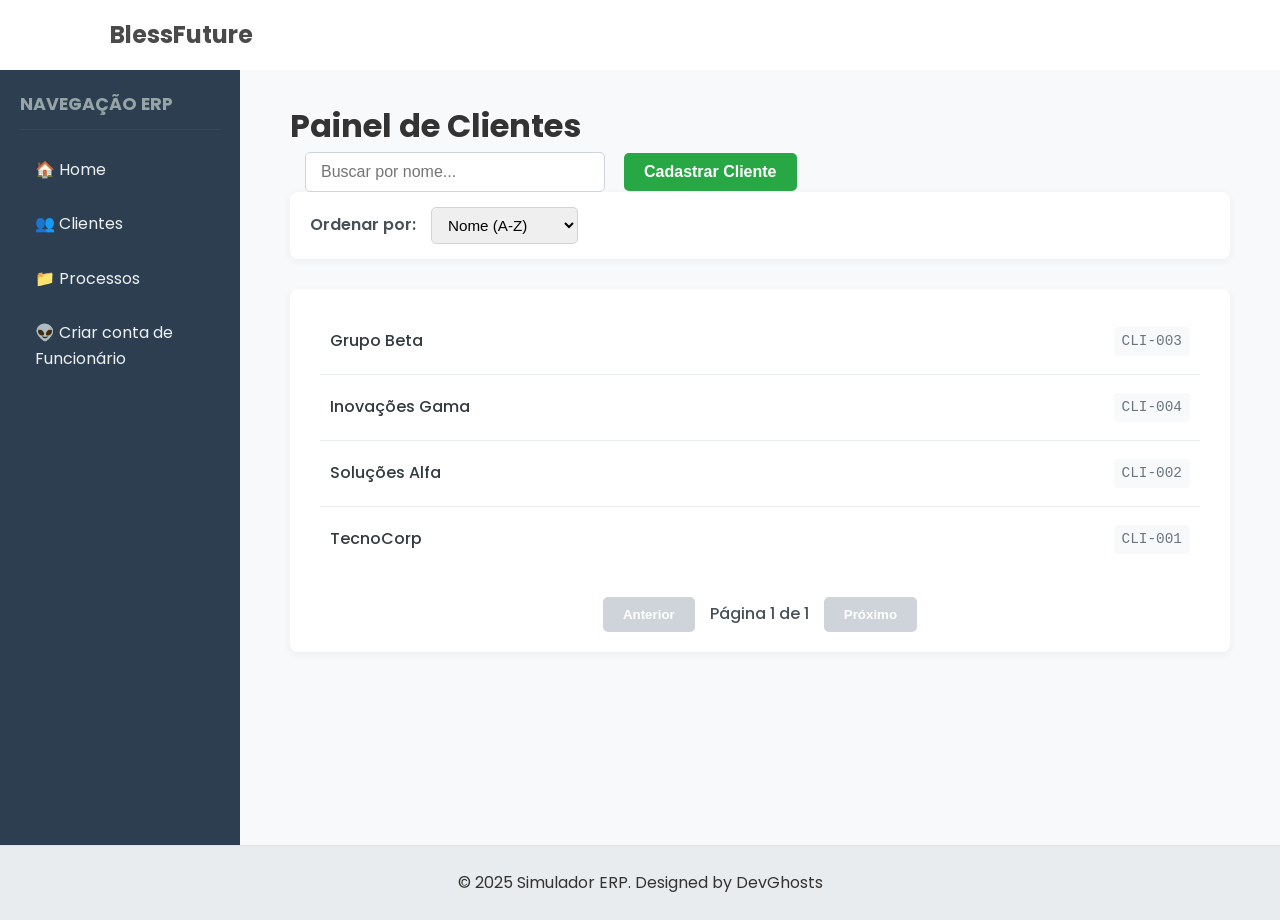
==== Prototipo ERP/clientes.html @ cd195736 "Primeiro Commit" ====
<!DOCTYPE html>
<html lang="pt-br">
<head>
    <meta charset="UTF-8">
    <meta name="viewport" content="width=device-width, initial-scale=1.0">
    <title>Página Clientes | ERP</title>
    <link rel="stylesheet" href="style.css">
</head>

<body>
    <header class="main-header">
        <div class="container">
            <a href="index.html" class="logo">BlessFuture</a>
            <nav class="main-nav"></nav>
        </div>
    </header>

    <div class="page-container">
        <aside class="sidebar">
            <nav class="sidebar-nav">
                <h2>Navegação ERP</h2>
                <ul>
                    <li><a href="index.html">🏠 Home</a></li>
                    <li><a href="clientes.html">👥 Clientes</a></li>
                    <li><a href="processos.html">📁 Processos</a></li>
                    <li><a href="usuarios.html">👽 Criar conta de Funcionário</a></li>
                </ul>
            </nav>
        </aside>

        <main class="main-content">
            <div class="container">
                <div class="page-header">
                    <h1>Painel de Clientes</h1>
                    <input type="text" id="search-input" placeholder="Buscar por nome...">
                    <button id="add-client-btn" class="btn-primary">Cadastrar Cliente</button>
                </div>
                
                <div class="filter-controls">
                    <label for="sort-clients-select">Ordenar por:</label>
                    <select id="sort-clients-select">
                        <option value="name-asc">Nome (A-Z)</option>
                        <option value="name-desc">Nome (Z-A)</option>
                        <option value="date-desc">Mais Recentes</option>
                        <option value="date-asc">Mais Antigos</option>
                    </select>
                </div>
                
                <div class="client-list-container">
                    <ul id="client-list">
                        </ul>
                    <div class="pagination-controls">
                        <button id="prev-button">Anterior</button>
                        <span id="page-info"></span>
                        <button id="next-button">Próximo</button>
                    </div>
                </div>
            </div>
        </main>
    </div>

    <footer class="main-footer">
        <div class="container">
            <p>&copy; 2025 Simulador ERP. Designed by DevGhosts</p>
        </div>
    </footer>

    <div id="add-client-modal" class="modal-overlay">
        <div class="modal-content">
            <h2>Cadastrar Novo Cliente</h2>
            <form id="add-client-form">
                <div class="form-grid">
                    <div>
                        <label for="company-name">Nome da Empresa</label>
                        <input type="text" id="company-name" placeholder="Ex: Soluções Inovadoras S.A." required>
                    </div>
                    <div>
                        <label for="cnpj">CNPJ</label>
                        <input type="text" id="cnpj" placeholder="00.000.000/0000-00" required>
                    </div>
                    <div>
                        <label for="responsavel">Responsável</label>
                        <input type="text" id="responsavel" placeholder="Ex: Ana da Silva" required>
                    </div>
                    <div>
                        <label for="email">Email</label>
                        <input type="email" id="email" placeholder="contato@empresa.com" required>
                    </div>
                    <div class="full-width">
                        <label for="telefone">Telefone de Contato</label>
                        <input type="tel" id="telefone" placeholder="(11) 99999-9999" required>
                    </div>
                </div>
                
                <div class="modal-actions">
                    <button type="button" id="cancel-add-btn" class="btn-secondary">Cancelar</button>
                    <button type="submit" class="btn-primary">Salvar Cliente</button>
                </div>
            </form>
            <button id="close-add-modal-btn" class="close-modal">&times;</button>
        </div>
    </div>

    <div id="client-details-modal" class="modal-overlay">
        <div class="modal-content">
            <div class="modal-header">
                <h2 id="detail-nome">Nome da Empresa</h2>
                <button id="close-details-modal-btn" class="close-modal">&times;</button>
            </div>
            <div class="modal-body">
                <div class="details-grid">
                    <div><strong>CNPJ:</strong> <span id="detail-cnpj"></span></div>
                    <div><strong>Responsável:</strong> <span id="detail-responsavel"></span></div>
                    <div><strong>Email:</strong> <span id="detail-email"></span></div>
                    <div><strong>Telefone:</strong> <span id="detail-telefone"></span></div>
                    <div><strong>Cliente desde:</strong> <span id="detail-data-cadastro"></span></div>
                </div>
                <hr class="details-hr">
                <h3>Processos Associados</h3>
                <ul id="detail-process-list" class="process-list">
                </ul>
            </div>
            <div class="modal-footer">
                <button id="delete-client-btn" class="btn-danger">Excluir Cliente</button>
            </div>
        </div>
    </div>

    <script src="clientes.js" defer></script>

</body>
</html>
---- Prototipo ERP/style.css ----
/* Importando fonte e estilos globais */
@import url('https://fonts.googleapis.com/css2?family=Poppins:wght@400;500;600;700&display=swap');

* { margin: 0; padding: 0; box-sizing: border-box; }

body {
    font-family: 'Poppins', sans-serif;
    background-color: #f8f9fa;
    color: #333;
    line-height: 1.6;
}

/* --- CLASSES UTILITÁRIAS --- */
.container { max-width: 1100px; margin: 0 auto; padding: 0 20px; }
.flex-between-center { display: flex; justify-content: space-between; align-items: center; }

/* --- ESTRUTURA PRINCIPAL (HEADER, FOOTER, SIDEBAR) --- */
.main-header { background-color: #fff; padding: 1rem 0; box-shadow: 0 2px 5px rgba(0,0,0,0.05); z-index: 100; }
.main-footer { text-align: center; padding: 1.5rem 0; background-color: #e9ecef; border-top: 1px solid #dee2e6; }
.page-container { display: flex; min-height: calc(100vh - 125px); }
.main-content { flex-grow: 1; padding: 30px; background-color: #f8f9fa; }
.sidebar { width: 240px; flex-shrink: 0; background-color: #2c3e50; color: #ecf0f1; padding: 20px; }

/* --- NAVEGAÇÃO --- */
.main-nav ul, .sidebar-nav ul, #client-list { list-style: none; }
.main-nav ul { display: flex; gap: 25px; }
.main-nav a, .sidebar-nav a { text-decoration: none; transition: all 0.2s; }
.main-nav a { color: #555; font-weight: 600; padding-bottom: 5px; }
.main-nav a:hover { color: #a100ff; }
.logo { font-size: 1.5rem; font-weight: 700; color: #4a4a4a; text-decoration: none; }

/* --- SIDEBAR NAV --- */
.sidebar-nav h2 { font-size: 1.1rem; color: #95a5a6; text-transform: uppercase; margin-bottom: 15px; padding-bottom: 10px; border-bottom: 1px solid #34495e; }
.sidebar-nav li { margin-bottom: 5px; }
.sidebar-nav a { display: block; color: #ecf0f1; padding: 12px 15px; border-radius: 6px; }
.sidebar-nav a:hover { background-color: #34495e; }

/* --- BOTÕES (BASE E MODIFICADORES) --- */
.btn, .pagination-controls button, .btn-primary, .btn-secondary {
    color: white;
    border: none;
    padding: 10px 20px;
    border-radius: 5px;
    cursor: pointer;
    font-weight: 600;
    transition: background-color 0.2s;
}
.pagination-controls button { background-color: #007bff; }
.btn-primary { background-color: #28a745; font-size: 1rem; }
.btn-secondary { background-color: #6c757d; }

.pagination-controls button:hover { background-color: #0056b3; }
.btn-primary:hover { background-color: #218838; }
.btn-secondary:hover { background-color: #5a6268; }
.pagination-controls button:disabled { background-color: #ced4da; cursor: not-allowed; }

/* --- LISTA DE CLIENTES E PAGINAÇÃO --- */
.client-list-container { background-color: #fff; border-radius: 8px; padding: 20px 30px; margin-top: 30px; box-shadow: 0 2px 8px rgba(0,0,0,0.05); }
.client-item { display: flex; justify-content: space-between; align-items: center; padding: 18px 10px; border-bottom: 1px solid #e9ecef; cursor: pointer; transition: background-color 0.2s; }
.client-item:last-child { border-bottom: none; }
.client-item:hover { background-color: #f8f9fa; }
.client-name { font-weight: 500; color: #343a40; }
.client-id { font-family: monospace; font-size: 0.9rem; color: #6c757d; background-color: #f8f9fa; padding: 3px 8px; border-radius: 4px; }
.pagination-controls { display: flex; justify-content: center; align-items: center; padding-top: 25px; gap: 15px; }
#page-info { font-weight: 500; color: #495057; }

/* --- MODAL --- */
.modal-overlay { position: fixed; top: 0; left: 0; width: 100%; height: 100%; background-color: rgba(0, 0, 0, 0.6); display: flex; justify-content: center; align-items: center; z-index: 1000; visibility: hidden; opacity: 0; transition: opacity 0.3s, visibility 0.3s; }
.modal-overlay.show { visibility: visible; opacity: 1; }
.modal-content { background-color: #fff; padding: 30px; border-radius: 8px; width: 100%; max-width: 500px; position: relative; box-shadow: 0 5px 15px rgba(0,0,0,0.3); }
.modal-content h2 { margin: 0 0 25px 0; color: #333; }
.modal-content .modal-header { display: flex; justify-content: space-between; align-items: center; border-bottom: 1px solid #e9ecef; padding-bottom: 15px; margin-bottom: 20px; }
.modal-actions { display: flex; justify-content: flex-end; gap: 10px; margin-top: 10px; }
.close-modal { position: absolute; top: 15px; right: 15px; background: none; border: none; font-size: 1.8rem; color: #aaa; cursor: pointer; line-height: 1; }

/* --- FORMULÁRIOS E GRIDS --- */
#add-client-form label { display: block; margin-bottom: 5px; font-weight: 600; color: #555; }
#add-client-form input { width: 100%; padding: 12px; margin-bottom: 20px; border: 1px solid #ccc; border-radius: 5px; }
.form-grid { display: grid; grid-template-columns: 1fr 1fr; gap: 20px; }
.form-grid .full-width { grid-column: 1 / -1; }
.details-grid { display: grid; grid-template-columns: 1fr 1fr; gap: 15px 25px; font-size: 0.95rem; }
.details-grid div { color: #495057; }
.details-grid strong { color: #343a40; }

/* --- DETALHES E PROCESSOS --- */
.details-hr { border: 0; border-top: 1px solid #e9ecef; margin: 25px 0; }
.modal-body h3 { margin-bottom: 15px; }
.process-list { list-style: none; padding: 0; }
.process-item { display: flex; justify-content: space-between; align-items: center; padding: 12px; border-radius: 5px; background-color: #f8f9fa; margin-bottom: 8px; }
.process-name { font-weight: 500; }
.process-status { font-weight: 600; padding: 4px 10px; border-radius: 12px; font-size: 0.8rem; color: #fff; }
.status-em-andamento { background-color: #007bff; }
.status-concluído { background-color: #0ba52f; }
.status-pausado { background-color: #ffc107; color: #333; }

/* === ESTILOS ADICIONAIS PARA O MODAL DE DETALHES === */

/* Rodapé do modal para alinhar o botão */
.modal-footer {
    display: flex;
    justify-content: flex-end; /* Alinha o botão à direita */
    padding-top: 20px;
    margin-top: 20px;
    border-top: 1px solid #e9ecef;
}

/* Botão de perigo/exclusão */
.btn-danger {
    background-color: #dc3545; /* Vermelho para indicar perigo */
    color: white;
    border: none;
    padding: 10px 20px;
    border-radius: 5px;
    cursor: pointer;
    font-weight: 600;
    font-size: 1rem;
    transition: background-color 0.2s;
}

.btn-danger:hover {
    background-color: #c82333;
}

/* Adicione ao final do seu style.css */

/* Torna o item do processo clicável */
.process-item {
    cursor: pointer;
    transition: background-color 0.2s;
}

.process-item:hover {
    background-color: #e9ecef; /* Um leve destaque ao passar o mouse */
}

/* Adicione ao final do seu style.css */
#search-input {
    width: 100%;
    max-width: 300px; /* Ajuste a largura conforme necessário */
    padding: 10px 15px;
    border-radius: 5px;
    border: 1px solid #ced4da;
    font-size: 1rem;
    margin: 0 15px; /* Espaçamento */
}

/* Adicione ao final do seu style.css */

/* Cabeçalho da Lista de Processos */
.process-list-header {
    display: grid;
    grid-template-columns: 2fr 1fr 1fr; /* Colunas para Nome, Cliente e Status */
    padding: 10px 18px;
    font-weight: 600;
    color: #6c757d;
    border-bottom: 2px solid #dee2e6;
    margin-bottom: 5px;
}

/* Itens da Lista de Processos */
.process-list-item {
    display: grid;
    grid-template-columns: 2fr 1fr 1fr; /* Mesmas colunas do cabeçalho */
    align-items: center;
    padding: 18px;
    border-bottom: 1px solid #e9ecef;
    cursor: pointer;
    transition: background-color 0.2s;
}

.process-list-item:hover {
    background-color: #f8f9fa;
}

.process-client-name {
    color: #495057;
}

/* Adicione ao final do seu style.css */

/* Controles de Filtro e Ordenação */
.filter-controls {
    background-color: #fff;
    padding: 15px 20px;
    border-radius: 8px;
    margin-bottom: 20px;
    box-shadow: 0 2px 8px rgba(0,0,0,0.05);
    display: flex;
    gap: 15px;
    align-items: center;
}

.filter-controls label {
    font-weight: 600;
    color: #495057;
}

.filter-controls select {
    padding: 8px 12px;
    border-radius: 5px;
    border: 1px solid #ced4da;
    font-size: 0.95rem;
}

/* Adicione ao final do seu style.css */

/* === ESTILOS DO DASHBOARD (HOME PAGE) === */

.dashboard-grid {
    display: grid;
    /* Cria colunas responsivas: em telas grandes, até 3 colunas; em pequenas, 1 coluna */
    grid-template-columns: repeat(auto-fit, minmax(300px, 1fr));
    gap: 25px; /* Espaço entre os cards */
    margin-top: 30px;
}

.dashboard-card {
    background-color: #fff;
    border-radius: 8px;
    padding: 25px;
    box-shadow: 0 2px 8px rgba(0,0,0,0.05);
}

.dashboard-card h2 {
    margin-top: 0;
    margin-bottom: 20px;
    font-size: 1.2rem;
    color: #343a40;
    border-bottom: 1px solid #e9ecef;
    padding-bottom: 10px;
}

.dashboard-list {
    list-style: none;
    padding: 0;
}

.dashboard-list-item {
    display: flex;
    justify-content: space-between;
    align-items: center;
    padding: 12px 0;
    border-bottom: 1px solid #f1f3f5;
    font-size: 0.95rem;
}

.dashboard-list-item:last-child {
    border-bottom: none;
}

.item-process-name {
    font-weight: 600;
}

.item-client-name {
    color: #6c757d;
    font-size: 0.9rem;
}

/* Adicione ou modifique estes estilos no final do seu style.css */

/* Remove a formatação padrão de link e faz ele preencher o item da lista */
.dashboard-item-link {
    display: flex;
    justify-content: space-between;
    align-items: center;
    text-decoration: none; /* Remove o sublinhado */
    color: inherit; /* Herda a cor do texto do pai (li) */
    padding: 12px 5px; /* Adiciona um padding interno ao link */
    width: 100%;
}

/* O item da lista agora serve apenas como um container com a borda */
.dashboard-list-item {
    display: flex; /* Garante que o link preencha o <li> */
    padding: 0; /* O padding agora está no <a> */
    border-bottom: 1px solid #f1f3f5;
    transition: background-color 0.2s;
}

.dashboard-list-item:hover {
    background-color: #f8f9fa; /* Efeito hover para indicar que é clicável */
}

.dashboard-list-item:last-child {
    border-bottom: none;
}

/* Adicione ao final do seu style.css */

/* === ESTILOS DA PÁGINA DE CADASTRO === */

/* Centraliza o conteúdo na tela */
.center-body {
    display: flex;
    justify-content: center;
    align-items: center;
    min-height: 100vh;
    background-color: #f0f2f5;
}

.registration-container {
    width: 100%;
    max-width: 450px;
    text-align: center;
}

.registration-header {
    margin-bottom: 25px;
}

.registration-header h2 {
    font-size: 1.8rem;
    color: #333;
    margin-bottom: 5px;
}

.registration-header p {
    color: #6c757d;
    font-size: 1.1rem;
}

.registration-form, .card {
    background-color: #fff;
    padding: 30px;
    border-radius: 8px;
    box-shadow: 0 4px 12px rgba(0,0,0,0.1);
    text-align: left;
}

.form-group {
    margin-bottom: 20px;
}

.form-group label {
    display: block;
    margin-bottom: 5px;
    font-weight: 600;
    color: #495057;
}

.form-group input,
.form-group select {
    width: 100%;
    padding: 12px;
    border: 1px solid #ced4da;
    border-radius: 5px;
    font-size: 1rem;
}

.full-width-btn {
    width: 100%;
    padding: 15px;
    font-size: 1.1rem;
    margin-top: 10px;
}

.error-message {
    color: #dc3545;
    background-color: #f8d7da;
    border: 1px solid #f5c6cb;
    padding: 10px;
    border-radius: 5px;
    margin-bottom: 15px;
    text-align: center;
    display: none; /* Escondido por padrão */
}

.registration-footer {
    margin-top: 20px;
    font-size: 0.95rem;
}

/* Adicione ao final do seu style.css */

/* Cabeçalho da Lista de Usuários */
.user-list-header {
    display: grid;
    grid-template-columns: 2fr 2fr 1fr; /* Colunas para Nome, Email e Cargo */
    padding: 10px 18px;
    font-weight: 600;
    color: #6c757d;
    border-bottom: 2px solid #dee2e6;
    margin-bottom: 5px;
}

/* Itens da Lista de Usuários */
.user-list-item {
    display: grid;
    grid-template-columns: 2fr 2fr 1fr; /* Mesmas colunas do cabeçalho */
    align-items: center;
    padding: 18px;
    border-bottom: 1px solid #e9ecef;
}

.user-name {
    font-weight: 500;
}

.user-email, .user-role {
    color: #495057;
}

/* Garante que a mensagem de erro no modal de usuário seja visível */
#add-user-modal .error-message {
    margin-top: 15px;
    margin-bottom: 0;
}

/* Estilos para o formulário no modal */
.form-group {
    margin-bottom: 1rem;
}

.form-group label {
    display: block;
    margin-bottom: 0.5rem;
    font-weight: bold;
    color: #333;
}

.form-group input[type="text"],
.form-group select {
    width: 100%;
    padding: 10px;
    border: 1px solid #ccc;
    border-radius: 4px;
    box-sizing: border-box; /* Essencial para o padding não quebrar o layout */
    font-size: 1rem;
}

/* Ajusta o espaçamento do rodapé do modal */
#add-process-form .modal-footer {
    padding-top: 1rem;
    margin-top: 1rem;
    border-top: 1px solid #eee;
}
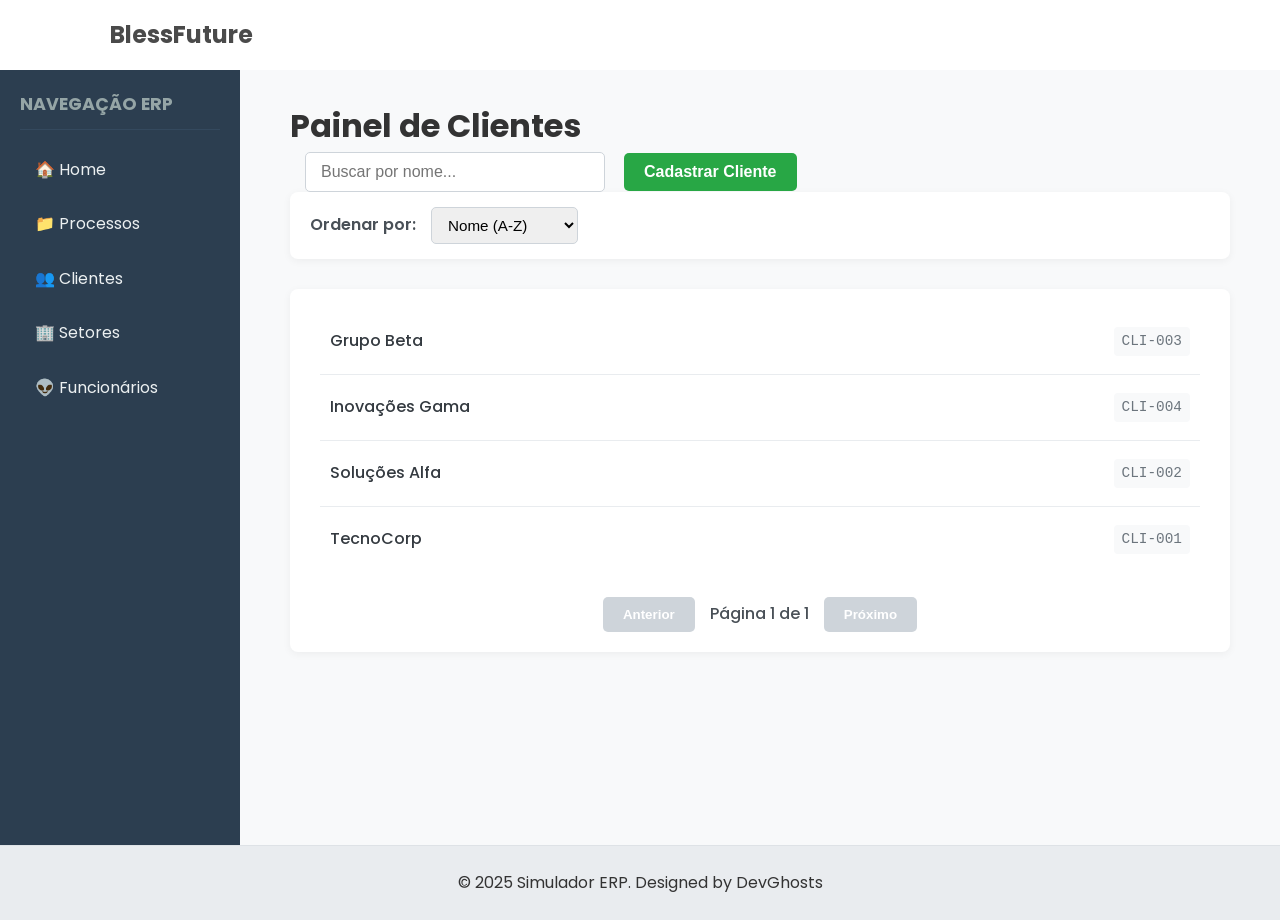
==== commit 108fadf0: "Atualização Final do Protótipo do ERP - Matheus Essa é a atualização final do Protótipo do ERP, basi" ====
--- a/Prototipo ERP/clientes.html
+++ b/Prototipo ERP/clientes.html
@@ -1,132 +1,133 @@
-<!DOCTYPE html>
-<html lang="pt-br">
-<head>
-    <meta charset="UTF-8">
-    <meta name="viewport" content="width=device-width, initial-scale=1.0">
-    <title>Página Clientes | ERP</title>
-    <link rel="stylesheet" href="style.css">
-</head>
-
-<body>
-    <header class="main-header">
-        <div class="container">
-            <a href="index.html" class="logo">BlessFuture</a>
-            <nav class="main-nav"></nav>
-        </div>
-    </header>
-
-    <div class="page-container">
-        <aside class="sidebar">
-            <nav class="sidebar-nav">
-                <h2>Navegação ERP</h2>
-                <ul>
-                    <li><a href="index.html">🏠 Home</a></li>
-                    <li><a href="clientes.html">👥 Clientes</a></li>
-                    <li><a href="processos.html">📁 Processos</a></li>
-                    <li><a href="usuarios.html">👽 Criar conta de Funcionário</a></li>
-                </ul>
-            </nav>
-        </aside>
-
-        <main class="main-content">
-            <div class="container">
-                <div class="page-header">
-                    <h1>Painel de Clientes</h1>
-                    <input type="text" id="search-input" placeholder="Buscar por nome...">
-                    <button id="add-client-btn" class="btn-primary">Cadastrar Cliente</button>
-                </div>
-                
-                <div class="filter-controls">
-                    <label for="sort-clients-select">Ordenar por:</label>
-                    <select id="sort-clients-select">
-                        <option value="name-asc">Nome (A-Z)</option>
-                        <option value="name-desc">Nome (Z-A)</option>
-                        <option value="date-desc">Mais Recentes</option>
-                        <option value="date-asc">Mais Antigos</option>
-                    </select>
-                </div>
-                
-                <div class="client-list-container">
-                    <ul id="client-list">
-                        </ul>
-                    <div class="pagination-controls">
-                        <button id="prev-button">Anterior</button>
-                        <span id="page-info"></span>
-                        <button id="next-button">Próximo</button>
-                    </div>
-                </div>
-            </div>
-        </main>
-    </div>
-
-    <footer class="main-footer">
-        <div class="container">
-            <p>&copy; 2025 Simulador ERP. Designed by DevGhosts</p>
-        </div>
-    </footer>
-
-    <div id="add-client-modal" class="modal-overlay">
-        <div class="modal-content">
-            <h2>Cadastrar Novo Cliente</h2>
-            <form id="add-client-form">
-                <div class="form-grid">
-                    <div>
-                        <label for="company-name">Nome da Empresa</label>
-                        <input type="text" id="company-name" placeholder="Ex: Soluções Inovadoras S.A." required>
-                    </div>
-                    <div>
-                        <label for="cnpj">CNPJ</label>
-                        <input type="text" id="cnpj" placeholder="00.000.000/0000-00" required>
-                    </div>
-                    <div>
-                        <label for="responsavel">Responsável</label>
-                        <input type="text" id="responsavel" placeholder="Ex: Ana da Silva" required>
-                    </div>
-                    <div>
-                        <label for="email">Email</label>
-                        <input type="email" id="email" placeholder="contato@empresa.com" required>
-                    </div>
-                    <div class="full-width">
-                        <label for="telefone">Telefone de Contato</label>
-                        <input type="tel" id="telefone" placeholder="(11) 99999-9999" required>
-                    </div>
-                </div>
-                
-                <div class="modal-actions">
-                    <button type="button" id="cancel-add-btn" class="btn-secondary">Cancelar</button>
-                    <button type="submit" class="btn-primary">Salvar Cliente</button>
-                </div>
-            </form>
-            <button id="close-add-modal-btn" class="close-modal">&times;</button>
-        </div>
-    </div>
-
-    <div id="client-details-modal" class="modal-overlay">
-        <div class="modal-content">
-            <div class="modal-header">
-                <h2 id="detail-nome">Nome da Empresa</h2>
-                <button id="close-details-modal-btn" class="close-modal">&times;</button>
-            </div>
-            <div class="modal-body">
-                <div class="details-grid">
-                    <div><strong>CNPJ:</strong> <span id="detail-cnpj"></span></div>
-                    <div><strong>Responsável:</strong> <span id="detail-responsavel"></span></div>
-                    <div><strong>Email:</strong> <span id="detail-email"></span></div>
-                    <div><strong>Telefone:</strong> <span id="detail-telefone"></span></div>
-                    <div><strong>Cliente desde:</strong> <span id="detail-data-cadastro"></span></div>
-                </div>
-                <hr class="details-hr">
-                <h3>Processos Associados</h3>
-                <ul id="detail-process-list" class="process-list">
-                </ul>
-            </div>
-            <div class="modal-footer">
-                <button id="delete-client-btn" class="btn-danger">Excluir Cliente</button>
-            </div>
-        </div>
-    </div>
-
-    <script src="clientes.js" defer></script>
-
-</body>
+<!DOCTYPE html>
+<html lang="pt-br">
+<head>
+    <meta charset="UTF-8">
+    <meta name="viewport" content="width=device-width, initial-scale=1.0">
+    <title>Página Clientes | ERP</title>
+    <link rel="stylesheet" href="style.css">
+</head>
+
+<body>
+    <header class="main-header">
+        <div class="container">
+            <a href="index.html" class="logo">BlessFuture</a>
+            <nav class="main-nav"></nav>
+        </div>
+    </header>
+
+    <div class="page-container">
+        <aside class="sidebar">
+            <nav class="sidebar-nav">
+                <h2>Navegação ERP</h2>
+                <ul>
+                    <li><a href="index.html">🏠 Home</a></li>
+                    <li><a href="processos.html">📁 Processos</a></li>
+                    <li><a href="clientes.html">👥 Clientes</a></li>
+                    <li><a href="setores.html">🏢 Setores</a></li>
+                    <li><a href="usuarios.html">👽 Funcionários </a></li>
+                </ul>
+            </nav>
+        </aside>
+
+        <main class="main-content">
+            <div class="container">
+                <div class="page-header">
+                    <h1>Painel de Clientes</h1>
+                    <input type="text" id="search-input" placeholder="Buscar por nome...">
+                    <button id="add-client-btn" class="btn-primary">Cadastrar Cliente</button>
+                </div>
+                
+                <div class="filter-controls">
+                    <label for="sort-clients-select">Ordenar por:</label>
+                    <select id="sort-clients-select">
+                        <option value="name-asc">Nome (A-Z)</option>
+                        <option value="name-desc">Nome (Z-A)</option>
+                        <option value="date-desc">Mais Recentes</option>
+                        <option value="date-asc">Mais Antigos</option>
+                    </select>
+                </div>
+                
+                <div class="client-list-container">
+                    <ul id="client-list">
+                        </ul>
+                    <div class="pagination-controls">
+                        <button id="prev-button">Anterior</button>
+                        <span id="page-info"></span>
+                        <button id="next-button">Próximo</button>
+                    </div>
+                </div>
+            </div>
+        </main>
+    </div>
+
+    <footer class="main-footer">
+        <div class="container">
+            <p>&copy; 2025 Simulador ERP. Designed by DevGhosts</p>
+        </div>
+    </footer>
+
+    <div id="add-client-modal" class="modal-overlay">
+        <div class="modal-content">
+            <h2>Cadastrar Novo Cliente</h2>
+            <form id="add-client-form">
+                <div class="form-grid">
+                    <div>
+                        <label for="company-name">Nome da Empresa</label>
+                        <input type="text" id="company-name" placeholder="Ex: Soluções Inovadoras S.A." required>
+                    </div>
+                    <div>
+                        <label for="cnpj">CNPJ</label>
+                        <input type="text" id="cnpj" placeholder="00.000.000/0000-00" required>
+                    </div>
+                    <div>
+                        <label for="responsavel">Responsável</label>
+                        <input type="text" id="responsavel" placeholder="Ex: Ana da Silva" required>
+                    </div>
+                    <div>
+                        <label for="email">Email</label>
+                        <input type="email" id="email" placeholder="contato@empresa.com" required>
+                    </div>
+                    <div class="full-width">
+                        <label for="telefone">Telefone de Contato</label>
+                        <input type="tel" id="telefone" placeholder="(11) 99999-9999" required>
+                    </div>
+                </div>
+                
+                <div class="modal-actions">
+                    <button type="button" id="cancel-add-btn" class="btn-secondary">Cancelar</button>
+                    <button type="submit" class="btn-primary">Salvar Cliente</button>
+                </div>
+            </form>
+            <button id="close-add-modal-btn" class="close-modal">&times;</button>
+        </div>
+    </div>
+
+    <div id="client-details-modal" class="modal-overlay">
+        <div class="modal-content">
+            <div class="modal-header">
+                <h2 id="detail-nome">Nome da Empresa</h2>
+                <button id="close-details-modal-btn" class="close-modal">&times;</button>
+            </div>
+            <div class="modal-body">
+                <div class="details-grid">
+                    <div><strong>CNPJ:</strong> <span id="detail-cnpj"></span></div>
+                    <div><strong>Responsável:</strong> <span id="detail-responsavel"></span></div>
+                    <div><strong>Email:</strong> <span id="detail-email"></span></div>
+                    <div><strong>Telefone:</strong> <span id="detail-telefone"></span></div>
+                    <div><strong>Cliente desde:</strong> <span id="detail-data-cadastro"></span></div>
+                </div>
+                <hr class="details-hr">
+                <h3>Processos Associados</h3>
+                <ul id="detail-process-list" class="process-list">
+                </ul>
+            </div>
+            <div class="modal-footer">
+                <button id="delete-client-btn" class="btn-danger">Excluir Cliente</button>
+            </div>
+        </div>
+    </div>
+
+    <script src="clientes.js" defer></script>
+
+</body>
 </html>
--- a/Prototipo ERP/style.css
+++ b/Prototipo ERP/style.css
@@ -1,437 +1,520 @@
-/* Importando fonte e estilos globais */
-@import url('https://fonts.googleapis.com/css2?family=Poppins:wght@400;500;600;700&display=swap');
-
-* { margin: 0; padding: 0; box-sizing: border-box; }
-
-body {
-    font-family: 'Poppins', sans-serif;
-    background-color: #f8f9fa;
-    color: #333;
-    line-height: 1.6;
-}
-
-/* --- CLASSES UTILITÁRIAS --- */
-.container { max-width: 1100px; margin: 0 auto; padding: 0 20px; }
-.flex-between-center { display: flex; justify-content: space-between; align-items: center; }
-
-/* --- ESTRUTURA PRINCIPAL (HEADER, FOOTER, SIDEBAR) --- */
-.main-header { background-color: #fff; padding: 1rem 0; box-shadow: 0 2px 5px rgba(0,0,0,0.05); z-index: 100; }
-.main-footer { text-align: center; padding: 1.5rem 0; background-color: #e9ecef; border-top: 1px solid #dee2e6; }
-.page-container { display: flex; min-height: calc(100vh - 125px); }
-.main-content { flex-grow: 1; padding: 30px; background-color: #f8f9fa; }
-.sidebar { width: 240px; flex-shrink: 0; background-color: #2c3e50; color: #ecf0f1; padding: 20px; }
-
-/* --- NAVEGAÇÃO --- */
-.main-nav ul, .sidebar-nav ul, #client-list { list-style: none; }
-.main-nav ul { display: flex; gap: 25px; }
-.main-nav a, .sidebar-nav a { text-decoration: none; transition: all 0.2s; }
-.main-nav a { color: #555; font-weight: 600; padding-bottom: 5px; }
-.main-nav a:hover { color: #a100ff; }
-.logo { font-size: 1.5rem; font-weight: 700; color: #4a4a4a; text-decoration: none; }
-
-/* --- SIDEBAR NAV --- */
-.sidebar-nav h2 { font-size: 1.1rem; color: #95a5a6; text-transform: uppercase; margin-bottom: 15px; padding-bottom: 10px; border-bottom: 1px solid #34495e; }
-.sidebar-nav li { margin-bottom: 5px; }
-.sidebar-nav a { display: block; color: #ecf0f1; padding: 12px 15px; border-radius: 6px; }
-.sidebar-nav a:hover { background-color: #34495e; }
-
-/* --- BOTÕES (BASE E MODIFICADORES) --- */
-.btn, .pagination-controls button, .btn-primary, .btn-secondary {
-    color: white;
-    border: none;
-    padding: 10px 20px;
-    border-radius: 5px;
-    cursor: pointer;
-    font-weight: 600;
-    transition: background-color 0.2s;
-}
-.pagination-controls button { background-color: #007bff; }
-.btn-primary { background-color: #28a745; font-size: 1rem; }
-.btn-secondary { background-color: #6c757d; }
-
-.pagination-controls button:hover { background-color: #0056b3; }
-.btn-primary:hover { background-color: #218838; }
-.btn-secondary:hover { background-color: #5a6268; }
-.pagination-controls button:disabled { background-color: #ced4da; cursor: not-allowed; }
-
-/* --- LISTA DE CLIENTES E PAGINAÇÃO --- */
-.client-list-container { background-color: #fff; border-radius: 8px; padding: 20px 30px; margin-top: 30px; box-shadow: 0 2px 8px rgba(0,0,0,0.05); }
-.client-item { display: flex; justify-content: space-between; align-items: center; padding: 18px 10px; border-bottom: 1px solid #e9ecef; cursor: pointer; transition: background-color 0.2s; }
-.client-item:last-child { border-bottom: none; }
-.client-item:hover { background-color: #f8f9fa; }
-.client-name { font-weight: 500; color: #343a40; }
-.client-id { font-family: monospace; font-size: 0.9rem; color: #6c757d; background-color: #f8f9fa; padding: 3px 8px; border-radius: 4px; }
-.pagination-controls { display: flex; justify-content: center; align-items: center; padding-top: 25px; gap: 15px; }
-#page-info { font-weight: 500; color: #495057; }
-
-/* --- MODAL --- */
-.modal-overlay { position: fixed; top: 0; left: 0; width: 100%; height: 100%; background-color: rgba(0, 0, 0, 0.6); display: flex; justify-content: center; align-items: center; z-index: 1000; visibility: hidden; opacity: 0; transition: opacity 0.3s, visibility 0.3s; }
-.modal-overlay.show { visibility: visible; opacity: 1; }
-.modal-content { background-color: #fff; padding: 30px; border-radius: 8px; width: 100%; max-width: 500px; position: relative; box-shadow: 0 5px 15px rgba(0,0,0,0.3); }
-.modal-content h2 { margin: 0 0 25px 0; color: #333; }
-.modal-content .modal-header { display: flex; justify-content: space-between; align-items: center; border-bottom: 1px solid #e9ecef; padding-bottom: 15px; margin-bottom: 20px; }
-.modal-actions { display: flex; justify-content: flex-end; gap: 10px; margin-top: 10px; }
-.close-modal { position: absolute; top: 15px; right: 15px; background: none; border: none; font-size: 1.8rem; color: #aaa; cursor: pointer; line-height: 1; }
-
-/* --- FORMULÁRIOS E GRIDS --- */
-#add-client-form label { display: block; margin-bottom: 5px; font-weight: 600; color: #555; }
-#add-client-form input { width: 100%; padding: 12px; margin-bottom: 20px; border: 1px solid #ccc; border-radius: 5px; }
-.form-grid { display: grid; grid-template-columns: 1fr 1fr; gap: 20px; }
-.form-grid .full-width { grid-column: 1 / -1; }
-.details-grid { display: grid; grid-template-columns: 1fr 1fr; gap: 15px 25px; font-size: 0.95rem; }
-.details-grid div { color: #495057; }
-.details-grid strong { color: #343a40; }
-
-/* --- DETALHES E PROCESSOS --- */
-.details-hr { border: 0; border-top: 1px solid #e9ecef; margin: 25px 0; }
-.modal-body h3 { margin-bottom: 15px; }
-.process-list { list-style: none; padding: 0; }
-.process-item { display: flex; justify-content: space-between; align-items: center; padding: 12px; border-radius: 5px; background-color: #f8f9fa; margin-bottom: 8px; }
-.process-name { font-weight: 500; }
-.process-status { font-weight: 600; padding: 4px 10px; border-radius: 12px; font-size: 0.8rem; color: #fff; }
-.status-em-andamento { background-color: #007bff; }
-.status-concluído { background-color: #0ba52f; }
-.status-pausado { background-color: #ffc107; color: #333; }
-
-/* === ESTILOS ADICIONAIS PARA O MODAL DE DETALHES === */
-
-/* Rodapé do modal para alinhar o botão */
-.modal-footer {
-    display: flex;
-    justify-content: flex-end; /* Alinha o botão à direita */
-    padding-top: 20px;
-    margin-top: 20px;
-    border-top: 1px solid #e9ecef;
-}
-
-/* Botão de perigo/exclusão */
-.btn-danger {
-    background-color: #dc3545; /* Vermelho para indicar perigo */
-    color: white;
-    border: none;
-    padding: 10px 20px;
-    border-radius: 5px;
-    cursor: pointer;
-    font-weight: 600;
-    font-size: 1rem;
-    transition: background-color 0.2s;
-}
-
-.btn-danger:hover {
-    background-color: #c82333;
-}
-
-/* Adicione ao final do seu style.css */
-
-/* Torna o item do processo clicável */
-.process-item {
-    cursor: pointer;
-    transition: background-color 0.2s;
-}
-
-.process-item:hover {
-    background-color: #e9ecef; /* Um leve destaque ao passar o mouse */
-}
-
-/* Adicione ao final do seu style.css */
-#search-input {
-    width: 100%;
-    max-width: 300px; /* Ajuste a largura conforme necessário */
-    padding: 10px 15px;
-    border-radius: 5px;
-    border: 1px solid #ced4da;
-    font-size: 1rem;
-    margin: 0 15px; /* Espaçamento */
-}
-
-/* Adicione ao final do seu style.css */
-
-/* Cabeçalho da Lista de Processos */
-.process-list-header {
-    display: grid;
-    grid-template-columns: 2fr 1fr 1fr; /* Colunas para Nome, Cliente e Status */
-    padding: 10px 18px;
-    font-weight: 600;
-    color: #6c757d;
-    border-bottom: 2px solid #dee2e6;
-    margin-bottom: 5px;
-}
-
-/* Itens da Lista de Processos */
-.process-list-item {
-    display: grid;
-    grid-template-columns: 2fr 1fr 1fr; /* Mesmas colunas do cabeçalho */
-    align-items: center;
-    padding: 18px;
-    border-bottom: 1px solid #e9ecef;
-    cursor: pointer;
-    transition: background-color 0.2s;
-}
-
-.process-list-item:hover {
-    background-color: #f8f9fa;
-}
-
-.process-client-name {
-    color: #495057;
-}
-
-/* Adicione ao final do seu style.css */
-
-/* Controles de Filtro e Ordenação */
-.filter-controls {
-    background-color: #fff;
-    padding: 15px 20px;
-    border-radius: 8px;
-    margin-bottom: 20px;
-    box-shadow: 0 2px 8px rgba(0,0,0,0.05);
-    display: flex;
-    gap: 15px;
-    align-items: center;
-}
-
-.filter-controls label {
-    font-weight: 600;
-    color: #495057;
-}
-
-.filter-controls select {
-    padding: 8px 12px;
-    border-radius: 5px;
-    border: 1px solid #ced4da;
-    font-size: 0.95rem;
-}
-
-/* Adicione ao final do seu style.css */
-
-/* === ESTILOS DO DASHBOARD (HOME PAGE) === */
-
-.dashboard-grid {
-    display: grid;
-    /* Cria colunas responsivas: em telas grandes, até 3 colunas; em pequenas, 1 coluna */
-    grid-template-columns: repeat(auto-fit, minmax(300px, 1fr));
-    gap: 25px; /* Espaço entre os cards */
-    margin-top: 30px;
-}
-
-.dashboard-card {
-    background-color: #fff;
-    border-radius: 8px;
-    padding: 25px;
-    box-shadow: 0 2px 8px rgba(0,0,0,0.05);
-}
-
-.dashboard-card h2 {
-    margin-top: 0;
-    margin-bottom: 20px;
-    font-size: 1.2rem;
-    color: #343a40;
-    border-bottom: 1px solid #e9ecef;
-    padding-bottom: 10px;
-}
-
-.dashboard-list {
-    list-style: none;
-    padding: 0;
-}
-
-.dashboard-list-item {
-    display: flex;
-    justify-content: space-between;
-    align-items: center;
-    padding: 12px 0;
-    border-bottom: 1px solid #f1f3f5;
-    font-size: 0.95rem;
-}
-
-.dashboard-list-item:last-child {
-    border-bottom: none;
-}
-
-.item-process-name {
-    font-weight: 600;
-}
-
-.item-client-name {
-    color: #6c757d;
-    font-size: 0.9rem;
-}
-
-/* Adicione ou modifique estes estilos no final do seu style.css */
-
-/* Remove a formatação padrão de link e faz ele preencher o item da lista */
-.dashboard-item-link {
-    display: flex;
-    justify-content: space-between;
-    align-items: center;
-    text-decoration: none; /* Remove o sublinhado */
-    color: inherit; /* Herda a cor do texto do pai (li) */
-    padding: 12px 5px; /* Adiciona um padding interno ao link */
-    width: 100%;
-}
-
-/* O item da lista agora serve apenas como um container com a borda */
-.dashboard-list-item {
-    display: flex; /* Garante que o link preencha o <li> */
-    padding: 0; /* O padding agora está no <a> */
-    border-bottom: 1px solid #f1f3f5;
-    transition: background-color 0.2s;
-}
-
-.dashboard-list-item:hover {
-    background-color: #f8f9fa; /* Efeito hover para indicar que é clicável */
-}
-
-.dashboard-list-item:last-child {
-    border-bottom: none;
-}
-
-/* Adicione ao final do seu style.css */
-
-/* === ESTILOS DA PÁGINA DE CADASTRO === */
-
-/* Centraliza o conteúdo na tela */
-.center-body {
-    display: flex;
-    justify-content: center;
-    align-items: center;
-    min-height: 100vh;
-    background-color: #f0f2f5;
-}
-
-.registration-container {
-    width: 100%;
-    max-width: 450px;
-    text-align: center;
-}
-
-.registration-header {
-    margin-bottom: 25px;
-}
-
-.registration-header h2 {
-    font-size: 1.8rem;
-    color: #333;
-    margin-bottom: 5px;
-}
-
-.registration-header p {
-    color: #6c757d;
-    font-size: 1.1rem;
-}
-
-.registration-form, .card {
-    background-color: #fff;
-    padding: 30px;
-    border-radius: 8px;
-    box-shadow: 0 4px 12px rgba(0,0,0,0.1);
-    text-align: left;
-}
-
-.form-group {
-    margin-bottom: 20px;
-}
-
-.form-group label {
-    display: block;
-    margin-bottom: 5px;
-    font-weight: 600;
-    color: #495057;
-}
-
-.form-group input,
-.form-group select {
-    width: 100%;
-    padding: 12px;
-    border: 1px solid #ced4da;
-    border-radius: 5px;
-    font-size: 1rem;
-}
-
-.full-width-btn {
-    width: 100%;
-    padding: 15px;
-    font-size: 1.1rem;
-    margin-top: 10px;
-}
-
-.error-message {
-    color: #dc3545;
-    background-color: #f8d7da;
-    border: 1px solid #f5c6cb;
-    padding: 10px;
-    border-radius: 5px;
-    margin-bottom: 15px;
-    text-align: center;
-    display: none; /* Escondido por padrão */
-}
-
-.registration-footer {
-    margin-top: 20px;
-    font-size: 0.95rem;
-}
-
-/* Adicione ao final do seu style.css */
-
-/* Cabeçalho da Lista de Usuários */
-.user-list-header {
-    display: grid;
-    grid-template-columns: 2fr 2fr 1fr; /* Colunas para Nome, Email e Cargo */
-    padding: 10px 18px;
-    font-weight: 600;
-    color: #6c757d;
-    border-bottom: 2px solid #dee2e6;
-    margin-bottom: 5px;
-}
-
-/* Itens da Lista de Usuários */
-.user-list-item {
-    display: grid;
-    grid-template-columns: 2fr 2fr 1fr; /* Mesmas colunas do cabeçalho */
-    align-items: center;
-    padding: 18px;
-    border-bottom: 1px solid #e9ecef;
-}
-
-.user-name {
-    font-weight: 500;
-}
-
-.user-email, .user-role {
-    color: #495057;
-}
-
-/* Garante que a mensagem de erro no modal de usuário seja visível */
-#add-user-modal .error-message {
-    margin-top: 15px;
-    margin-bottom: 0;
-}
-
-/* Estilos para o formulário no modal */
-.form-group {
-    margin-bottom: 1rem;
-}
-
-.form-group label {
-    display: block;
-    margin-bottom: 0.5rem;
-    font-weight: bold;
-    color: #333;
-}
-
-.form-group input[type="text"],
-.form-group select {
-    width: 100%;
-    padding: 10px;
-    border: 1px solid #ccc;
-    border-radius: 4px;
-    box-sizing: border-box; /* Essencial para o padding não quebrar o layout */
-    font-size: 1rem;
-}
-
-/* Ajusta o espaçamento do rodapé do modal */
-#add-process-form .modal-footer {
-    padding-top: 1rem;
-    margin-top: 1rem;
-    border-top: 1px solid #eee;
+/* Importando fonte e estilos globais */
+@import url('https://fonts.googleapis.com/css2?family=Poppins:wght@400;500;600;700&display=swap');
+
+* { margin: 0; padding: 0; box-sizing: border-box; }
+
+body {
+    font-family: 'Poppins', sans-serif;
+    background-color: #f8f9fa;
+    color: #333;
+    line-height: 1.6;
+}
+
+/* --- CLASSES UTILITÁRIAS --- */
+.container { max-width: 1100px; margin: 0 auto; padding: 0 20px; }
+.flex-between-center { display: flex; justify-content: space-between; align-items: center; }
+
+/* --- ESTRUTURA PRINCIPAL (HEADER, FOOTER, SIDEBAR) --- */
+.main-header { background-color: #fff; padding: 1rem 0; box-shadow: 0 2px 5px rgba(0,0,0,0.05); z-index: 100; }
+.main-footer { text-align: center; padding: 1.5rem 0; background-color: #e9ecef; border-top: 1px solid #dee2e6; }
+.page-container { display: flex; min-height: calc(100vh - 125px); }
+.main-content { flex-grow: 1; padding: 30px; background-color: #f8f9fa; }
+.sidebar { width: 240px; flex-shrink: 0; background-color: #2c3e50; color: #ecf0f1; padding: 20px; }
+
+/* --- NAVEGAÇÃO --- */
+.main-nav ul, .sidebar-nav ul, #client-list { list-style: none; }
+.main-nav ul { display: flex; gap: 25px; }
+.main-nav a, .sidebar-nav a { text-decoration: none; transition: all 0.2s; }
+.main-nav a { color: #555; font-weight: 600; padding-bottom: 5px; }
+.main-nav a:hover { color: #a100ff; }
+.logo { font-size: 1.5rem; font-weight: 700; color: #4a4a4a; text-decoration: none; }
+
+/* --- SIDEBAR NAV --- */
+.sidebar-nav h2 { font-size: 1.1rem; color: #95a5a6; text-transform: uppercase; margin-bottom: 15px; padding-bottom: 10px; border-bottom: 1px solid #34495e; }
+.sidebar-nav li { margin-bottom: 5px; }
+.sidebar-nav a { display: block; color: #ecf0f1; padding: 12px 15px; border-radius: 6px; }
+.sidebar-nav a:hover { background-color: #34495e; }
+
+/* --- BOTÕES (BASE E MODIFICADORES) --- */
+.btn, .pagination-controls button, .btn-primary, .btn-secondary {
+    color: white;
+    border: none;
+    padding: 10px 20px;
+    border-radius: 5px;
+    cursor: pointer;
+    font-weight: 600;
+    transition: background-color 0.2s;
+}
+.pagination-controls button { background-color: #007bff; }
+.btn-primary { background-color: #28a745; font-size: 1rem; }
+.btn-secondary { background-color: #6c757d; }
+
+.pagination-controls button:hover { background-color: #0056b3; }
+.btn-primary:hover { background-color: #218838; }
+.btn-secondary:hover { background-color: #5a6268; }
+.pagination-controls button:disabled { background-color: #ced4da; cursor: not-allowed; }
+
+/* --- LISTA DE CLIENTES E PAGINAÇÃO --- */
+.client-list-container { background-color: #fff; border-radius: 8px; padding: 20px 30px; margin-top: 30px; box-shadow: 0 2px 8px rgba(0,0,0,0.05); }
+.client-item { display: flex; justify-content: space-between; align-items: center; padding: 18px 10px; border-bottom: 1px solid #e9ecef; cursor: pointer; transition: background-color 0.2s; }
+.client-item:last-child { border-bottom: none; }
+.client-item:hover { background-color: #f8f9fa; }
+.client-name { font-weight: 500; color: #343a40; }
+.client-id { font-family: monospace; font-size: 0.9rem; color: #6c757d; background-color: #f8f9fa; padding: 3px 8px; border-radius: 4px; }
+.pagination-controls { display: flex; justify-content: center; align-items: center; padding-top: 25px; gap: 15px; }
+#page-info { font-weight: 500; color: #495057; }
+
+/* --- MODAL --- */
+.modal-overlay { position: fixed; top: 0; left: 0; width: 100%; height: 100%; background-color: rgba(0, 0, 0, 0.6); display: flex; justify-content: center; align-items: center; z-index: 1000; visibility: hidden; opacity: 0; transition: opacity 0.3s, visibility 0.3s; }
+.modal-overlay.show { visibility: visible; opacity: 1; }
+.modal-content { background-color: #fff; padding: 30px; border-radius: 8px; width: 100%; max-width: 500px; position: relative; box-shadow: 0 5px 15px rgba(0,0,0,0.3); }
+.modal-content h2 { margin: 0 0 25px 0; color: #333; }
+.modal-content .modal-header { display: flex; justify-content: space-between; align-items: center; border-bottom: 1px solid #e9ecef; padding-bottom: 15px; margin-bottom: 20px; }
+.modal-actions { display: flex; justify-content: flex-end; gap: 10px; margin-top: 10px; }
+.close-modal { position: absolute; top: 15px; right: 15px; background: none; border: none; font-size: 1.8rem; color: #aaa; cursor: pointer; line-height: 1; }
+
+/* --- FORMULÁRIOS E GRIDS --- */
+#add-client-form label { display: block; margin-bottom: 5px; font-weight: 600; color: #555; }
+#add-client-form input { width: 100%; padding: 12px; margin-bottom: 20px; border: 1px solid #ccc; border-radius: 5px; }
+.form-grid { display: grid; grid-template-columns: 1fr 1fr; gap: 20px; }
+.form-grid .full-width { grid-column: 1 / -1; }
+.details-grid { display: grid; grid-template-columns: 1fr 1fr; gap: 15px 25px; font-size: 0.95rem; }
+.details-grid div { color: #495057; }
+.details-grid strong { color: #343a40; }
+
+/* --- DETALHES E PROCESSOS --- */
+.details-hr { border: 0; border-top: 1px solid #e9ecef; margin: 25px 0; }
+.modal-body h3 { margin-bottom: 15px; }
+.process-list { list-style: none; padding: 0; }
+.process-item { display: flex; justify-content: space-between; align-items: center; padding: 12px; border-radius: 5px; background-color: #f8f9fa; margin-bottom: 8px; }
+.process-name { font-weight: 500; }
+.process-status { font-weight: 600; padding: 4px 10px; border-radius: 12px; font-size: 0.8rem; color: #fff; }
+.status-em-andamento { background-color: #007bff; }
+.status-concluído { background-color: #0ba52f; }
+.status-pausado { background-color: #ffc107; color: #333; }
+
+/* === ESTILOS ADICIONAIS PARA O MODAL DE DETALHES === */
+
+/* Rodapé do modal para alinhar o botão */
+.modal-footer {
+    display: flex;
+    justify-content: flex-end; /* Alinha o botão à direita */
+    padding-top: 20px;
+    margin-top: 20px;
+    border-top: 1px solid #e9ecef;
+}
+
+/* Botão de perigo/exclusão */
+.btn-danger {
+    background-color: #dc3545; /* Vermelho para indicar perigo */
+    color: white;
+    border: none;
+    padding: 10px 20px;
+    border-radius: 5px;
+    cursor: pointer;
+    font-weight: 600;
+    font-size: 1rem;
+    transition: background-color 0.2s;
+}
+
+.btn-danger:hover {
+    background-color: #c82333;
+}
+
+/* Adicione ao final do seu style.css */
+
+/* Torna o item do processo clicável */
+.process-item {
+    cursor: pointer;
+    transition: background-color 0.2s;
+}
+
+.process-item:hover {
+    background-color: #e9ecef; /* Um leve destaque ao passar o mouse */
+}
+
+/* Adicione ao final do seu style.css */
+#search-input {
+    width: 100%;
+    max-width: 300px; /* Ajuste a largura conforme necessário */
+    padding: 10px 15px;
+    border-radius: 5px;
+    border: 1px solid #ced4da;
+    font-size: 1rem;
+    margin: 0 15px; /* Espaçamento */
+}
+
+/* Adicione ao final do seu style.css */
+
+/* Cabeçalho da Lista de Processos */
+.process-list-header {
+    display: grid;
+    grid-template-columns: 2fr 1fr 1fr; /* Colunas para Nome, Cliente e Status */
+    padding: 10px 18px;
+    font-weight: 600;
+    color: #6c757d;
+    border-bottom: 2px solid #dee2e6;
+    margin-bottom: 5px;
+}
+
+/* Itens da Lista de Processos */
+.process-list-item {
+    display: grid;
+    grid-template-columns: 2fr 1fr 1fr; /* Mesmas colunas do cabeçalho */
+    align-items: center;
+    padding: 18px;
+    border-bottom: 1px solid #e9ecef;
+    cursor: pointer;
+    transition: background-color 0.2s;
+}
+
+.process-list-item:hover {
+    background-color: #f8f9fa;
+}
+
+.process-client-name {
+    color: #495057;
+}
+
+/* Adicione ao final do seu style.css */
+
+/* Controles de Filtro e Ordenação */
+.filter-controls {
+    background-color: #fff;
+    padding: 15px 20px;
+    border-radius: 8px;
+    margin-bottom: 20px;
+    box-shadow: 0 2px 8px rgba(0,0,0,0.05);
+    display: flex;
+    gap: 15px;
+    align-items: center;
+}
+
+.filter-controls label {
+    font-weight: 600;
+    color: #495057;
+}
+
+.filter-controls select {
+    padding: 8px 12px;
+    border-radius: 5px;
+    border: 1px solid #ced4da;
+    font-size: 0.95rem;
+}
+
+/* Adicione ao final do seu style.css */
+
+/* === ESTILOS DO DASHBOARD (HOME PAGE) === */
+
+.dashboard-grid {
+    display: grid;
+    /* Cria colunas responsivas: em telas grandes, até 3 colunas; em pequenas, 1 coluna */
+    grid-template-columns: repeat(auto-fit, minmax(300px, 1fr));
+    gap: 25px; /* Espaço entre os cards */
+    margin-top: 30px;
+}
+
+.dashboard-card {
+    background-color: #fff;
+    border-radius: 8px;
+    padding: 25px;
+    box-shadow: 0 2px 8px rgba(0,0,0,0.05);
+}
+
+.dashboard-card h2 {
+    margin-top: 0;
+    margin-bottom: 20px;
+    font-size: 1.2rem;
+    color: #343a40;
+    border-bottom: 1px solid #e9ecef;
+    padding-bottom: 10px;
+}
+
+.dashboard-list {
+    list-style: none;
+    padding: 0;
+}
+
+.dashboard-list-item {
+    display: flex;
+    justify-content: space-between;
+    align-items: center;
+    padding: 12px 0;
+    border-bottom: 1px solid #f1f3f5;
+    font-size: 0.95rem;
+}
+
+.dashboard-list-item:last-child {
+    border-bottom: none;
+}
+
+.item-process-name {
+    font-weight: 600;
+}
+
+.item-client-name {
+    color: #6c757d;
+    font-size: 0.9rem;
+}
+
+/* Adicione ou modifique estes estilos no final do seu style.css */
+
+/* Remove a formatação padrão de link e faz ele preencher o item da lista */
+.dashboard-item-link {
+    display: flex;
+    justify-content: space-between;
+    align-items: center;
+    text-decoration: none; /* Remove o sublinhado */
+    color: inherit; /* Herda a cor do texto do pai (li) */
+    padding: 12px 5px; /* Adiciona um padding interno ao link */
+    width: 100%;
+}
+
+/* O item da lista agora serve apenas como um container com a borda */
+.dashboard-list-item {
+    display: flex; /* Garante que o link preencha o <li> */
+    padding: 0; /* O padding agora está no <a> */
+    border-bottom: 1px solid #f1f3f5;
+    transition: background-color 0.2s;
+}
+
+.dashboard-list-item:hover {
+    background-color: #f8f9fa; /* Efeito hover para indicar que é clicável */
+}
+
+.dashboard-list-item:last-child {
+    border-bottom: none;
+}
+
+/* Adicione ao final do seu style.css */
+
+/* === ESTILOS DA PÁGINA DE CADASTRO === */
+
+/* Centraliza o conteúdo na tela */
+.center-body {
+    display: flex;
+    justify-content: center;
+    align-items: center;
+    min-height: 100vh;
+    background-color: #f0f2f5;
+}
+
+.registration-container {
+    width: 100%;
+    max-width: 450px;
+    text-align: center;
+}
+
+.registration-header {
+    margin-bottom: 25px;
+}
+
+.registration-header h2 {
+    font-size: 1.8rem;
+    color: #333;
+    margin-bottom: 5px;
+}
+
+.registration-header p {
+    color: #6c757d;
+    font-size: 1.1rem;
+}
+
+.registration-form, .card {
+    background-color: #fff;
+    padding: 30px;
+    border-radius: 8px;
+    box-shadow: 0 4px 12px rgba(0,0,0,0.1);
+    text-align: left;
+}
+
+.form-group {
+    margin-bottom: 20px;
+}
+
+.form-group label {
+    display: block;
+    margin-bottom: 5px;
+    font-weight: 600;
+    color: #495057;
+}
+
+.form-group input,
+.form-group select {
+    width: 100%;
+    padding: 12px;
+    border: 1px solid #ced4da;
+    border-radius: 5px;
+    font-size: 1rem;
+}
+
+.full-width-btn {
+    width: 100%;
+    padding: 15px;
+    font-size: 1.1rem;
+    margin-top: 10px;
+}
+
+.error-message {
+    color: #dc3545;
+    background-color: #f8d7da;
+    border: 1px solid #f5c6cb;
+    padding: 10px;
+    border-radius: 5px;
+    margin-bottom: 15px;
+    text-align: center;
+    display: none; /* Escondido por padrão */
+}
+
+.registration-footer {
+    margin-top: 20px;
+    font-size: 0.95rem;
+}
+
+/* Adicione ao final do seu style.css */
+
+/* Cabeçalho da Lista de Usuários */
+.user-list-header {
+    display: grid;
+    grid-template-columns: 2fr 2fr 1fr; /* Colunas para Nome, Email e Cargo */
+    padding: 10px 18px;
+    font-weight: 600;
+    color: #6c757d;
+    border-bottom: 2px solid #dee2e6;
+    margin-bottom: 5px;
+}
+
+/* Itens da Lista de Usuários */
+.user-list-item {
+    display: grid;
+    grid-template-columns: 2fr 2fr 1fr; /* Mesmas colunas do cabeçalho */
+    align-items: center;
+    padding: 18px;
+    border-bottom: 1px solid #e9ecef;
+}
+
+.user-name {
+    font-weight: 500;
+}
+
+.user-email, .user-role {
+    color: #495057;
+}
+
+/* Garante que a mensagem de erro no modal de usuário seja visível */
+#add-user-modal .error-message {
+    margin-top: 15px;
+    margin-bottom: 0;
+}
+
+/* Estilos para o formulário no modal */
+.form-group {
+    margin-bottom: 1rem;
+}
+
+.form-group label {
+    display: block;
+    margin-bottom: 0.5rem;
+    font-weight: bold;
+    color: #333;
+}
+
+.form-group input[type="text"],
+.form-group select {
+    width: 100%;
+    padding: 10px;
+    border: 1px solid #ccc;
+    border-radius: 4px;
+    box-sizing: border-box; /* Essencial para o padding não quebrar o layout */
+    font-size: 1rem;
+}
+
+/* Ajusta o espaçamento do rodapé do modal */
+#add-process-form .modal-footer {
+    padding-top: 1rem;
+    margin-top: 1rem;
+    border-top: 1px solid #eee;
+}
+
+/* Estilos para a lista de setores */
+.list-view-container {
+    background-color: #fff;
+    border-radius: 8px;
+    box-shadow: 0 2px 4px rgba(0,0,0,0.1);
+    margin-top: 1.5rem;
+}
+
+.list-header {
+    display: grid;
+    /* Define 3 colunas */
+    grid-template-columns: 2fr 1.5fr 1fr; 
+    padding: 1rem 1.5rem;
+    font-weight: bold;
+    color: #555;
+    border-bottom: 2px solid #f0f0f0;
+}
+
+#sector-list {
+    list-style: none;
+    padding: 0;
+    margin: 0;
+}
+
+.sector-list-item { /* Estilo para cada LINHA */
+    display: grid;
+    grid-template-columns: 2fr 1.5fr 1fr; /* Mesmas 3 colunas do header */
+    padding: 1rem 1.5rem;
+    border-bottom: 1px solid #f0f0f0;
+    cursor: pointer; /* O mais importante: torna a linha clicável */
+    transition: background-color 0.2s ease;
+}
+
+.sector-list-item:last-child {
+    border-bottom: none;
+}
+
+.sector-list-item:hover {
+    background-color: #f9f9f9;
+}
+
+/* Estilos para a lista de setores */
+.list-view-container {
+    background-color: #fff;
+    border-radius: 8px;
+    box-shadow: 0 2px 4px rgba(0,0,0,0.1);
+    margin-top: 1.5rem;
+}
+
+.list-header {
+    display: grid;
+    /* Define 3 colunas */
+    grid-template-columns: 2fr 1.5fr 1.5fr; 
+    padding: 1rem 1.5rem;
+    font-weight: bold;
+    color: #555;
+    border-bottom: 2px solid #f0f0f0;
+}
+
+#sector-list {
+    list-style: none;
+    padding: 0;
+    margin: 0;
+}
+
+.sector-list-item { /* Estilo para cada LINHA */
+    display: grid;
+    grid-template-columns: 2fr 1.5fr 1.5fr; /* Mesmas 3 colunas do header */
+    padding: 1rem 1.5rem;
+    align-items: center;
+    border-bottom: 1px solid #f0f0f0;
+    cursor: pointer;
+    transition: background-color 0.2s ease;
+}
+
+.sector-list-item:last-child {
+    border-bottom: none;
+}
+
+.sector-list-item:hover {
+    background-color: #f9f9f9;
 }
